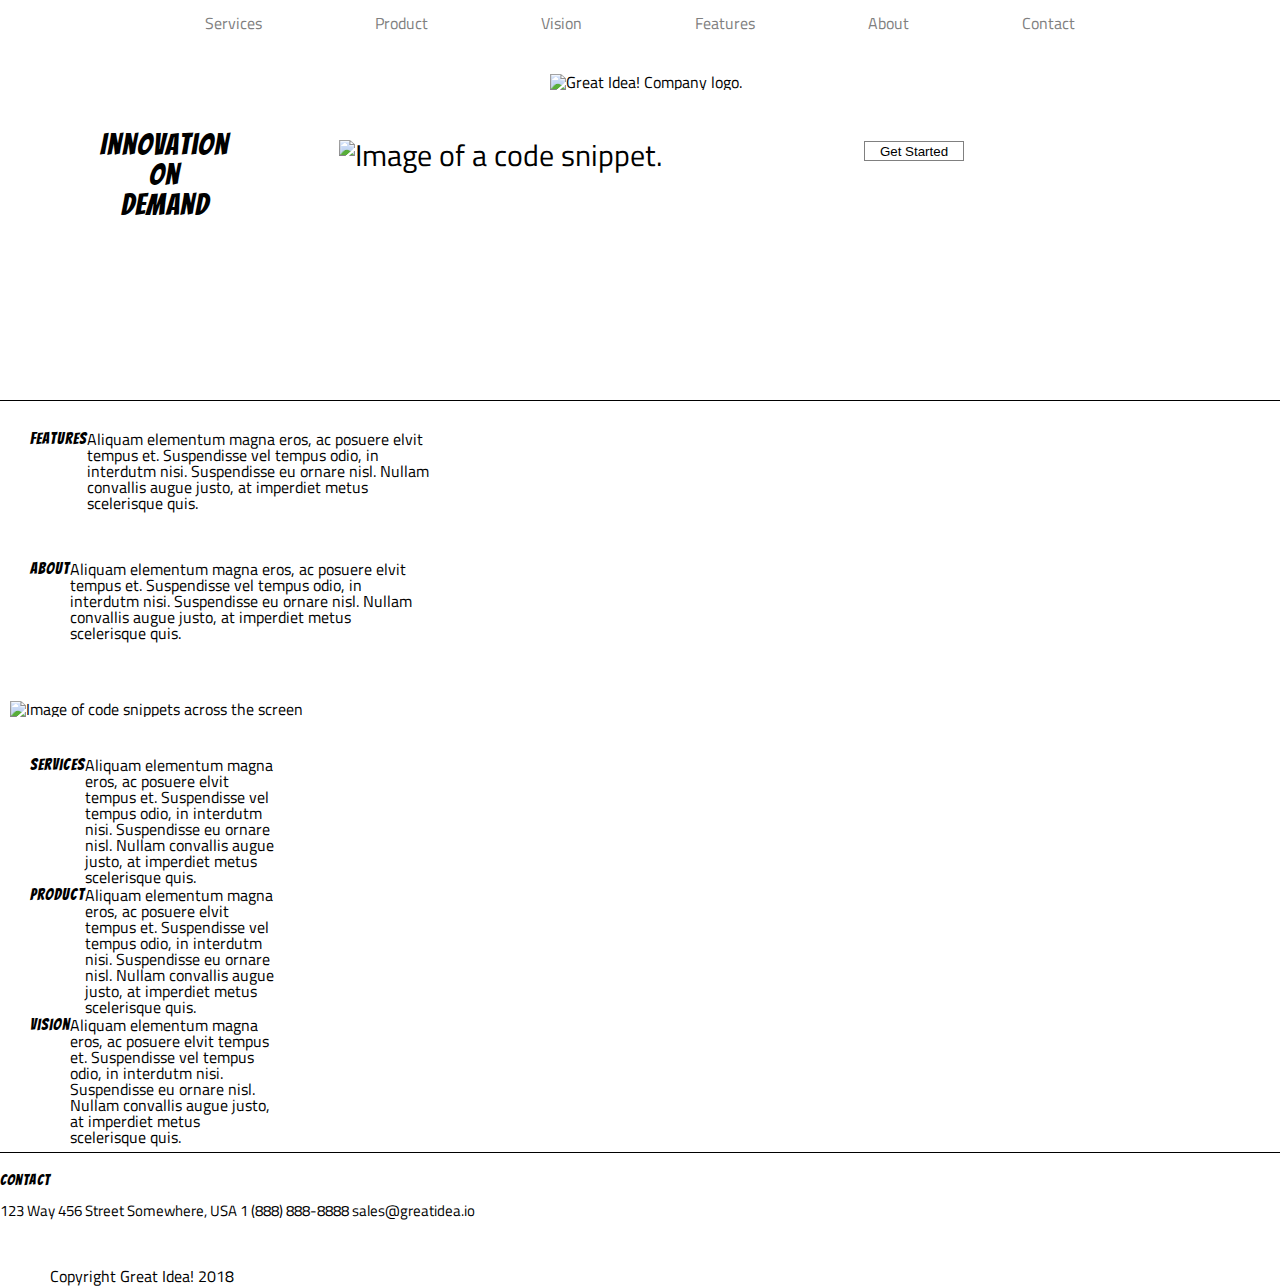
==== great-idea/index.html @ 99a74bf5 "Worked on index html & css. Also began work on services html" ====
<!doctype html>

<html lang="en">
<head>
  <meta charset="utf-8">

  <title>Great Idea! - Services</title>

  <link href="https://fonts.googleapis.com/css?family=Bangers|Titillium+Web" rel="stylesheet">
  <link rel="stylesheet" href="css/index.css">

  <!--[if lt IE 9]>
    <script src="https://cdnjs.cloudflare.com/ajax/libs/html5shiv/3.7.3/html5shiv.js"></script>
  <![endif]-->
</head>

  <body>

    <!-- Copy and paste your HTML from the first UI project here -->
    <div class="container">
      <header>
        <nav>
          <a href="services.html">Services</a>
          <a href="#">Product</a>
          <a href="#">Vision</a>
          <a href="#">Features</a>
          <a href="#">About</a>
          <a href="#">Contact</a>
        </nav>

    <img class="logo" src="img/logo.png" alt="Great Idea! Company logo.">
    </div>
      </header>
    
    <section class="content-box">
      <div class="top-content">
          <h1>
            Innovation<br>
            On<br>
            Demand<br>
          </h1>
          <img class="heading" src="img/header-img.png"alt="Image of a code snippet.">  
          <div class="button">
            <button>Get Started</button>
          </div>
       </div>
    </section>
    
    <section class="main-content">
      <div class="middle-content">
        <div class="text-content">
        <h4>Features</h4>
        <p>Aliquam elementum magna eros, ac posuere elvit tempus et. Suspendisse vel tempus odio, in interdutm nisi. Suspendisse eu ornare nisl. Nullam convallis augue justo, at imperdiet metus scelerisque quis.</p>
        </div>
        
        <div class="text-content">
        <h4>About</h4>
        <p>Aliquam elementum magna eros, ac posuere elvit tempus et. Suspendisse vel tempus odio, in interdutm nisi. Suspendisse eu ornare nisl. Nullam convallis augue justo, at imperdiet metus scelerisque quis.</p>
        </div>
      </div>

  <img class="middle-img" src="img/mid-page-accent.jpg" alt="Image of code snippets across the screen">
  
    <div class="bottom-content">
      <div class="info-text">
      <h4>Services</h4>
        <p>Aliquam elementum magna eros, ac posuere elvit tempus et. Suspendisse vel tempus odio, in interdutm nisi. Suspendisse eu ornare nisl. Nullam convallis augue justo, at imperdiet metus scelerisque quis.</p>
      </div>
      
      <div class="info-text">
      <h4>Product</h4>
        <p>Aliquam elementum magna eros, ac posuere elvit tempus et. Suspendisse vel tempus odio, in interdutm nisi. Suspendisse eu ornare nisl. Nullam convallis augue justo, at imperdiet metus scelerisque quis.</p>
      </div>

      <div class="info-text">
      <h4>Vision</h4>
        <p>Aliquam elementum magna eros, ac posuere elvit tempus et. Suspendisse vel tempus odio, in interdutm nisi. Suspendisse eu ornare nisl. Nullam convallis augue justo, at imperdiet metus scelerisque quis.</p>
      </div>
    </div>
    </section>
  
    <section class="contact">
      <h4>Contact</h4>
  123 Way 456 Street
  Somewhere, USA
  1 (888) 888-8888
  sales@greatidea.io
    </section>
  
    <footer>
      <p>Copyright Great Idea! 2018</p>
    </footer>  
    
  </body>
</html>
---- great-idea/css/index.css ----
/* http://meyerweb.com/eric/tools/css/reset/ 
   v2.0 | 20110126
   License: none (public domain)
*/

html, body, div, span, applet, object, iframe,
h1, h2, h3, h4, h5, h6, p, blockquote, pre,
a, abbr, acronym, address, big, cite, code,
del, dfn, em, img, ins, kbd, q, s, samp,
small, strike, strong, sub, sup, tt, var,
b, u, i, center,
dl, dt, dd, ol, ul, li,
fieldset, form, label, legend,
table, caption, tbody, tfoot, thead, tr, th, td,
article, aside, canvas, details, embed, 
figure, figcaption, footer, header, hgroup, 
menu, nav, output, ruby, section, summary,
time, mark, audio, video {
	margin: 0;
	padding: 0;
	border: 0;
	font-size: 100%;
	font: inherit;
	vertical-align: baseline;
}
/* HTML5 display-role reset for older browsers */
article, aside, details, figcaption, figure, 
footer, header, hgroup, menu, nav, section {
	display: block;
}
body {
	line-height: 1;
}
ol, ul {
	list-style: none;
}
blockquote, q {
	quotes: none;
}
blockquote:before, blockquote:after,
q:before, q:after {
	content: '';
	content: none;
}
table {
	border-collapse: collapse;
	border-spacing: 0;
}

/* Set every element's box-sizing to border-box */
* {
    box-sizing: border-box;
}

html, body {
    height: 100%;
    font-family: 'Titillium Web', sans-serif;
}

h1, h2, h3, h4, h5 {
    font-family: 'Bangers', cursive;
    letter-spacing: 1px;
    margin-bottom: 15px;
}

/* Copy and paste your work from yesterday here and start to refactor into flexbox */
.container {
	width: 900px;
	margin: 0 auto;
		
  }
  
  header nav {
	display: flex;
	justify-content: space-between;
  }
  
  header nav a {
	margin: 0.25px;
	padding: 15px;
	text-decoration: none;
	color: gray;

  }
  
  a:hover {
	color: gray;
  }
  
  nav {
	background-color: white;
	
  }
  
  img {
	margin: 10px;
	}
  
  .logo {
	margin-top: 3%;
	margin-left: 40%;
  }
  
  .content-box {
	margin-top: 30px;
	margin-bottom: 20px;
	align-self: center;
	border-bottom: 1px solid black;
  }
  
  .top-content {
	display: flex;
	font-size: 30px;
	bottom: 40px;
  }
  
  h1 {
	display: flex;
	margin: 0 100px 0;
	text-align: center;
  }
  
  .heading {
	height: 250px;
	display: flex;
	align-content: space-between;
  }
  
  button {
	width: 100px;
	height: 20px;
	margin: 10px 192px;
	margin-bottom: 60px;
	background: white;
	border: 1px solid gray;
  }
  
  .main-content {
	border-bottom: 1px solid black;
	margin-bottom: 20px;
  }
  
  .text-content {
	display: flex;
	height: 100px;
	width: 400px;
	margin: 30px;
  }
  
  p {
	display: flex;
  }
  
  .bottom-content {
	margin-bottom: 35px;
  }
  
  .info-text {
	display: flex;
	height: 100px;
	width: 245px;
	margin: 30px;
  }
  
  .contact {
	font-size: 15px;
	text-align: left;
  }
  
  footer {
	margin: 50px;
	text-align: center;
	font-size: 16px;
  }
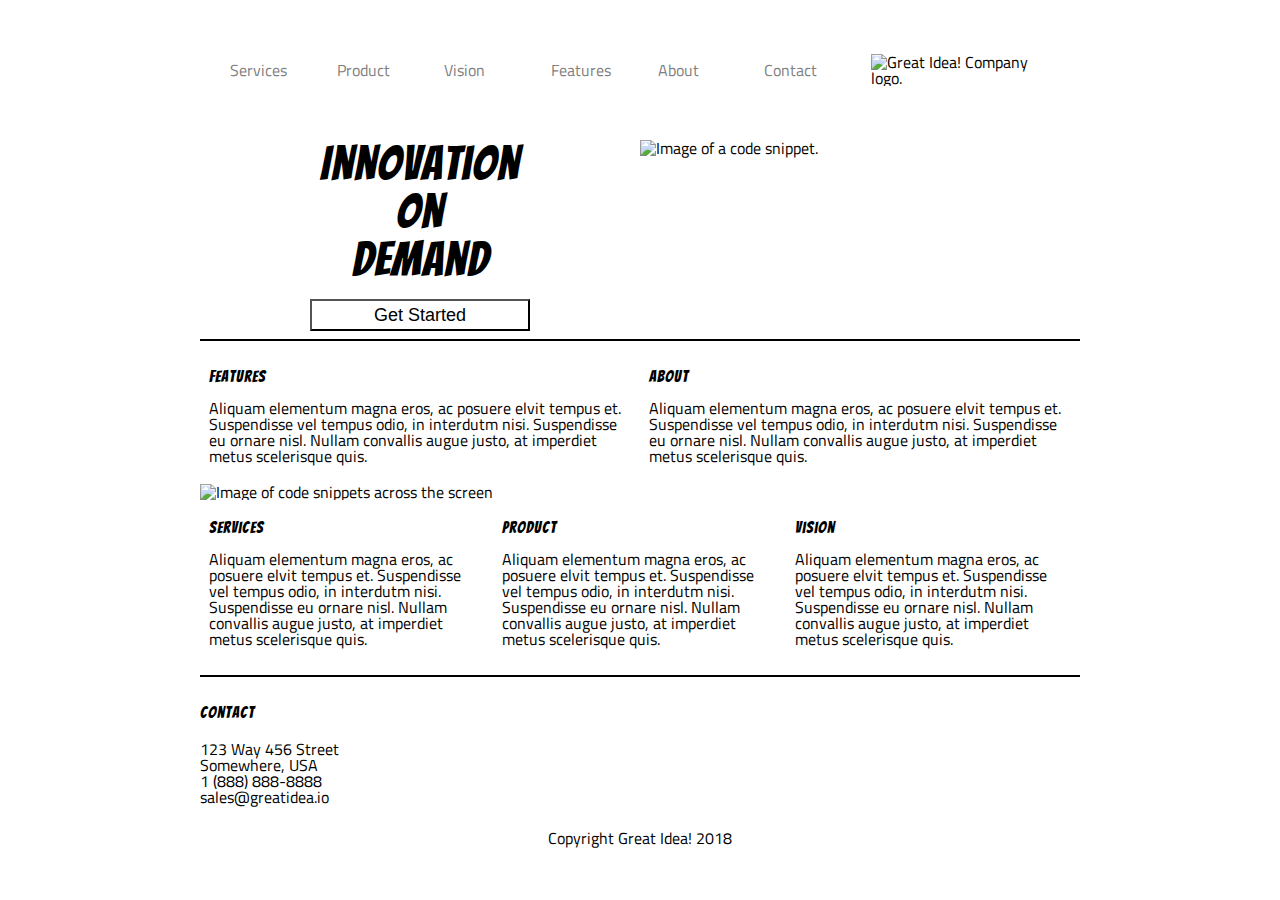
==== commit 4342be64: "Completed project with nav bar lined up correctly" ====
--- a/great-idea/index.html
+++ b/great-idea/index.html
@@ -17,74 +17,68 @@
   <body>
 
     <!-- Copy and paste your HTML from the first UI project here -->
-    <div class="container">
-      <header>
-        <nav>
-          <a href="services.html">Services</a>
-          <a href="#">Product</a>
-          <a href="#">Vision</a>
-          <a href="#">Features</a>
-          <a href="#">About</a>
-          <a href="#">Contact</a>
-        </nav>
+    <nav>
+      <a href="#">Services</a>
+      <a href="#">Product</a>
+      <a href="#">Vision</a>
+      <a href="#">Features</a>
+      <a href="#">About</a>
+      <a href="#">Contact</a>
+      <img class="logo" src="img/logo.png" alt="Great Idea! Company logo.">
+    </nav>
 
-    <img class="logo" src="img/logo.png" alt="Great Idea! Company logo.">
-    </div>
-      </header>
-    
-    <section class="content-box">
-      <div class="top-content">
-          <h1>
-            Innovation<br>
-            On<br>
-            Demand<br>
-          </h1>
-          <img class="heading" src="img/header-img.png"alt="Image of a code snippet.">  
-          <div class="button">
-            <button>Get Started</button>
-          </div>
-       </div>
-    </section>
-    
+    <header>
+      <section class="content-box">
+        <h1>
+          Innovation<br>
+          On<br>
+          Demand<br>
+        </h1>
+
+        <button>Get Started</button>
+      </section>
+      <img id="heading" src="img/header-img.png"alt="Image of a code snippet."/>  
+    </header>      
+            
+    <hr />      
     <section class="main-content">
-      <div class="middle-content">
-        <div class="text-content">
-        <h4>Features</h4>
+      <div class="text-content">
+        <h2>Features</h2>
         <p>Aliquam elementum magna eros, ac posuere elvit tempus et. Suspendisse vel tempus odio, in interdutm nisi. Suspendisse eu ornare nisl. Nullam convallis augue justo, at imperdiet metus scelerisque quis.</p>
-        </div>
+      </div>
         
-        <div class="text-content">
-        <h4>About</h4>
+      <div class="text-content">
+        <h2>About</h2>
         <p>Aliquam elementum magna eros, ac posuere elvit tempus et. Suspendisse vel tempus odio, in interdutm nisi. Suspendisse eu ornare nisl. Nullam convallis augue justo, at imperdiet metus scelerisque quis.</p>
         </div>
       </div>
+    </section>
 
-  <img class="middle-img" src="img/mid-page-accent.jpg" alt="Image of code snippets across the screen">
+    <img class="middle-img" src="img/mid-page-accent.jpg" alt="Image of code snippets across the screen"/>
   
-    <div class="bottom-content">
-      <div class="info-text">
-      <h4>Services</h4>
+    <section class="main-content">
+      <div class="text-content">
+        <h2>Services</h2>
         <p>Aliquam elementum magna eros, ac posuere elvit tempus et. Suspendisse vel tempus odio, in interdutm nisi. Suspendisse eu ornare nisl. Nullam convallis augue justo, at imperdiet metus scelerisque quis.</p>
       </div>
-      
-      <div class="info-text">
-      <h4>Product</h4>
+    
+      <div class="text-content">
+        <h2>Product</h2>
         <p>Aliquam elementum magna eros, ac posuere elvit tempus et. Suspendisse vel tempus odio, in interdutm nisi. Suspendisse eu ornare nisl. Nullam convallis augue justo, at imperdiet metus scelerisque quis.</p>
       </div>
 
-      <div class="info-text">
-      <h4>Vision</h4>
+      <div class="text-content">
+        <h2>Vision</h2>
         <p>Aliquam elementum magna eros, ac posuere elvit tempus et. Suspendisse vel tempus odio, in interdutm nisi. Suspendisse eu ornare nisl. Nullam convallis augue justo, at imperdiet metus scelerisque quis.</p>
       </div>
-    </div>
     </section>
-  
+    <hr />
     <section class="contact">
-      <h4>Contact</h4>
-  123 Way 456 Street
-  Somewhere, USA
-  1 (888) 888-8888
-  sales@greatidea.io
+      <h2>Contact</h2>
+      <p>123 Way 456 Street<br>
+      Somewhere, USA<br>
+      1 (888) 888-8888<br>
+      sales@greatidea.io
     </section>
   
     <footer>
--- a/great-idea/css/index.css
+++ b/great-idea/css/index.css
@@ -64,112 +64,99 @@
 }
 
 /* Copy and paste your work from yesterday here and start to refactor into flexbox */
-.container {
-	width: 900px;
+a {
+	text-decoration: none;
+}
+
+body {
+	max-width:880px;
+	width: 90%;
+	display: flex;
+	flex-direction: column;
+	justify-content: flex-start;
 	margin: 0 auto;
-		
+	
+}
+
+body nav {
+	display: flex;
+	justify-content: space-evenly;
+	align-items: center;
+	height: 80px;
+	margin: 30px;
+}
+
+body nav a {
+	color: gray;
+	width: 14%;
+	
+}
+
+header {
+	display: flex;
+}
+
+header section {
+	width: 50%;
+	display: flex;
+	flex-direction: column;
+	align-items: center;
+	justify-content: center;
+	text-align: center;
+}
+
+header section h1 {
+	font-size: 48px;
+}
+
+header section button {
+	background: white;
+	width: 50%;
+	height: 32px;
+	font-size: 18px;
+	
+}
+
+header img {
+	width: 50%;
+}
+
+.content-box {
+	display: flex;
+	flex-direction: column;
+	align-items: center;
+	justify-content: center;
+	text-align: center;
+	
+}
+
+#heading {
+	display: flex;
+	
+}
+
+hr {
+	border: 1px solid black;
+	width: 100%;
+}
+
+.main-content {
+	display: flex;
+}
+
+.text-content {
+	margin: 20px 1%;
+}
+
+.contact {
+	margin: 20px 0;
+  }
+
+.contact p {
+	  padding: 5px 0;
   }
   
-  header nav {
-	display: flex;
-	justify-content: space-between;
-  }
-  
-  header nav a {
-	margin: 0.25px;
-	padding: 15px;
-	text-decoration: none;
-	color: gray;
-
-  }
-  
-  a:hover {
-	color: gray;
-  }
-  
-  nav {
-	background-color: white;
-	
-  }
-  
-  img {
-	margin: 10px;
-	}
-  
-  .logo {
-	margin-top: 3%;
-	margin-left: 40%;
-  }
-  
-  .content-box {
-	margin-top: 30px;
-	margin-bottom: 20px;
-	align-self: center;
-	border-bottom: 1px solid black;
-  }
-  
-  .top-content {
-	display: flex;
-	font-size: 30px;
-	bottom: 40px;
-  }
-  
-  h1 {
-	display: flex;
-	margin: 0 100px 0;
+footer {
 	text-align: center;
   }
-  
-  .heading {
-	height: 250px;
-	display: flex;
-	align-content: space-between;
-  }
-  
-  button {
-	width: 100px;
-	height: 20px;
-	margin: 10px 192px;
-	margin-bottom: 60px;
-	background: white;
-	border: 1px solid gray;
-  }
-  
-  .main-content {
-	border-bottom: 1px solid black;
-	margin-bottom: 20px;
-  }
-  
-  .text-content {
-	display: flex;
-	height: 100px;
-	width: 400px;
-	margin: 30px;
-  }
-  
-  p {
-	display: flex;
-  }
-  
-  .bottom-content {
-	margin-bottom: 35px;
-  }
-  
-  .info-text {
-	display: flex;
-	height: 100px;
-	width: 245px;
-	margin: 30px;
-  }
-  
-  .contact {
-	font-size: 15px;
-	text-align: left;
-  }
-  
-  footer {
-	margin: 50px;
-	text-align: center;
-	font-size: 16px;
-  }
   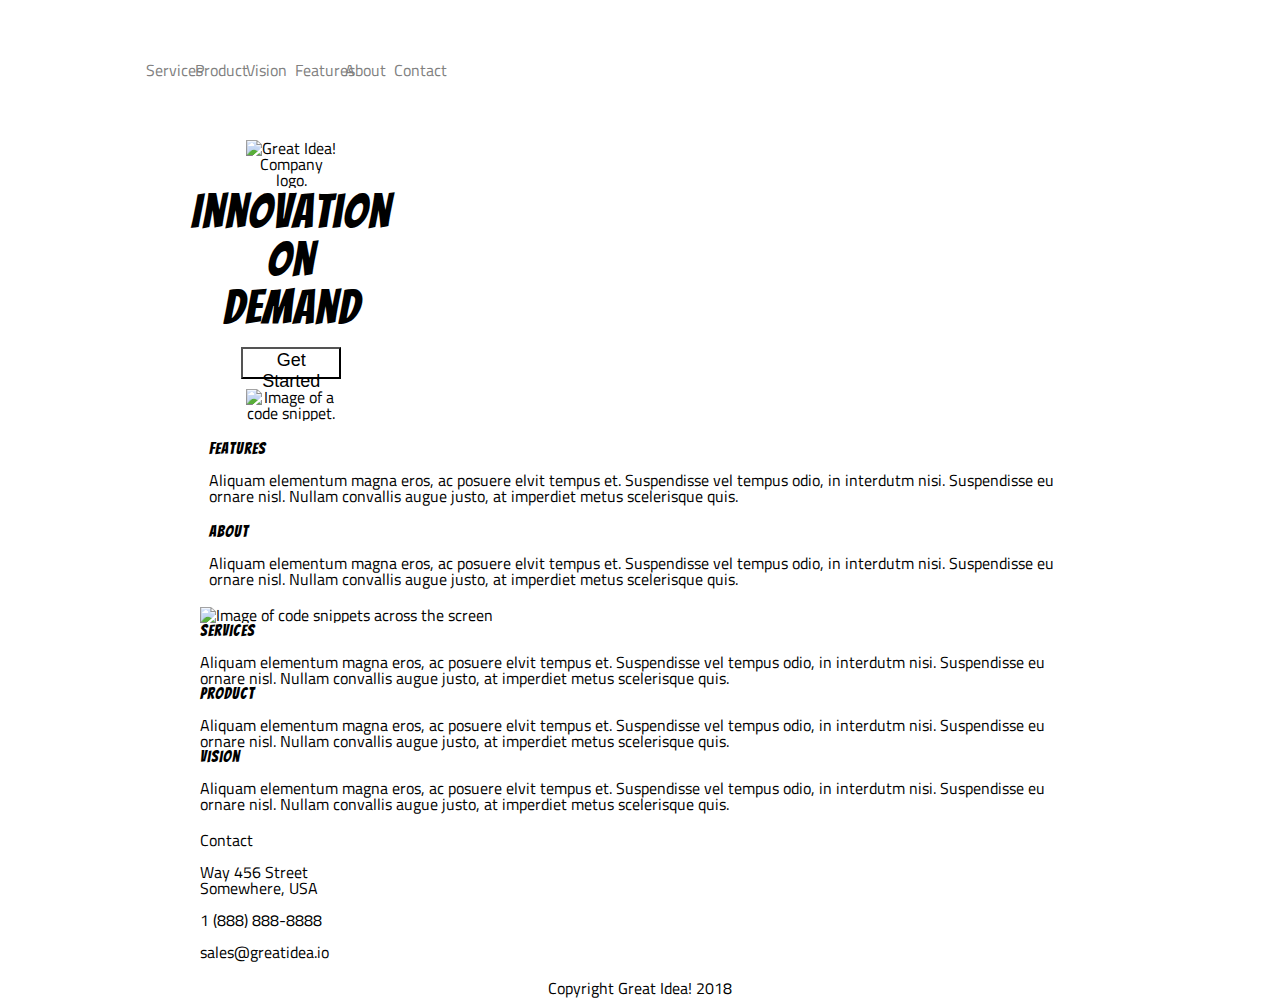
==== commit 9e467c60: "Completed Home Page Refactor" ====
--- a/great-idea/index.html
+++ b/great-idea/index.html
@@ -4,10 +4,10 @@
 <head>
   <meta charset="utf-8">
 
-  <title>Great Idea! - Services</title>
+  <title>Great Idea!</title>
 
   <link href="https://fonts.googleapis.com/css?family=Bangers|Titillium+Web" rel="stylesheet">
-  <link rel="stylesheet" href="css/index.css">
+  <link rel="stylesheet" href="css\index.css">
 
   <!--[if lt IE 9]>
     <script src="https://cdnjs.cloudflare.com/ajax/libs/html5shiv/3.7.3/html5shiv.js"></script>
@@ -16,74 +16,89 @@
 
   <body>
 
-    <!-- Copy and paste your HTML from the first UI project here -->
-    <nav>
-      <a href="#">Services</a>
-      <a href="#">Product</a>
-      <a href="#">Vision</a>
-      <a href="#">Features</a>
-      <a href="#">About</a>
-      <a href="#">Contact</a>
-      <img class="logo" src="img/logo.png" alt="Great Idea! Company logo.">
-    </nav>
+    <!--HEADER-->
+  <header>
+    <div class="container">
+      <section class="navigation-bar">
+          <nav>
+              <a href="services.html">Services</a>
+              <a href="#">Product</a>
+              <a href="#">Vision</a>
+              <a href="#">Features</a>
+              <a href="#">About</a>
+              <a href="#">Contact</a>
+          </nav>
+          <img class="logo" src="img/logo.png" alt="Great Idea! Company logo.">
+      </section>
+    
+      <section class="header-content">
+          <div class="logo-header">
+            <h1>
+              Innovation<br>
+              On<br>
+              Demand
+            </h1>
+            
+            <button>Get Started</button>
+          </div>
+          
+          <img class="header-img" src="img/header-img.png" alt="Image of a code snippet.">
+          
+          
+      </section>
+    
+    </div>
+  </header>
+  
 
-    <header>
-      <section class="content-box">
-        <h1>
-          Innovation<br>
-          On<br>
-          Demand<br>
-        </h1>
+  <section class="top-content">
+    <div class="text-content">
+      <h4>Features</h4>
+      <p>Aliquam elementum magna eros, ac posuere elvit tempus et. Suspendisse vel tempus odio, in interdutm nisi. Suspendisse eu ornare nisl. Nullam convallis augue justo, at imperdiet metus scelerisque quis.</p>
+    </div>
+    
+    <div class="text-content">
+      <h4>About</h4>
+      <p>Aliquam elementum magna eros, ac posuere elvit tempus et. Suspendisse vel tempus odio, in interdutm nisi. Suspendisse eu ornare nisl. Nullam convallis augue justo, at imperdiet metus scelerisque quis.</p>
+    </div>
+  </section>
+  
 
-        <button>Get Started</button>
-      </section>
-      <img id="heading" src="img/header-img.png"alt="Image of a code snippet."/>  
-    </header>      
-            
-    <hr />      
-    <section class="main-content">
-      <div class="text-content">
-        <h2>Features</h2>
+  <img class="middle-img" src="img/mid-page-accent.jpg" alt="Image of code snippets across the screen">
+  
+  <section class="bottom-content">
+    <div class="bottom-text">
+        <h4>Services</h4>
         <p>Aliquam elementum magna eros, ac posuere elvit tempus et. Suspendisse vel tempus odio, in interdutm nisi. Suspendisse eu ornare nisl. Nullam convallis augue justo, at imperdiet metus scelerisque quis.</p>
-      </div>
-        
-      <div class="text-content">
-        <h2>About</h2>
+    </div>
+    
+    <div class="bottom-text">
+        <h4>Product</h4>
         <p>Aliquam elementum magna eros, ac posuere elvit tempus et. Suspendisse vel tempus odio, in interdutm nisi. Suspendisse eu ornare nisl. Nullam convallis augue justo, at imperdiet metus scelerisque quis.</p>
-        </div>
-      </div>
-    </section>
+    </div>
 
-    <img class="middle-img" src="img/mid-page-accent.jpg" alt="Image of code snippets across the screen"/>
+    <div class="bottom-text">
+        <h4>Vision</h4>
+        <p>Aliquam elementum magna eros, ac posuere elvit tempus et. Suspendisse vel tempus odio, in interdutm nisi. Suspendisse eu ornare nisl. Nullam convallis augue justo, at imperdiet metus scelerisque quis.</p>
+    </div>
+    
+  </section>
   
-    <section class="main-content">
-      <div class="text-content">
-        <h2>Services</h2>
-        <p>Aliquam elementum magna eros, ac posuere elvit tempus et. Suspendisse vel tempus odio, in interdutm nisi. Suspendisse eu ornare nisl. Nullam convallis augue justo, at imperdiet metus scelerisque quis.</p>
-      </div>
-    
-      <div class="text-content">
-        <h2>Product</h2>
-        <p>Aliquam elementum magna eros, ac posuere elvit tempus et. Suspendisse vel tempus odio, in interdutm nisi. Suspendisse eu ornare nisl. Nullam convallis augue justo, at imperdiet metus scelerisque quis.</p>
-      </div>
 
-      <div class="text-content">
-        <h2>Vision</h2>
-        <p>Aliquam elementum magna eros, ac posuere elvit tempus et. Suspendisse vel tempus odio, in interdutm nisi. Suspendisse eu ornare nisl. Nullam convallis augue justo, at imperdiet metus scelerisque quis.</p>
-      </div>
-    </section>
-    <hr />
-    <section class="contact">
-      <h2>Contact</h2>
-      <p>123 Way 456 Street<br>
-      Somewhere, USA<br>
-      1 (888) 888-8888<br>
-      sales@greatidea.io
-    </section>
+  <section class="contact">
+  Contact<br><br>
+  Way 456 Street<br>
+  Somewhere, USA<br><br>
+  1 (888) 888-8888<br><br>
+  sales@greatidea.io
+  </section>
   
-    <footer>
-      <p>Copyright Great Idea! 2018</p>
-    </footer>  
+  
+
+  <footer>
+    Copyright Great Idea! 2018
+  </footer>
+      
     
   </body>
 </html>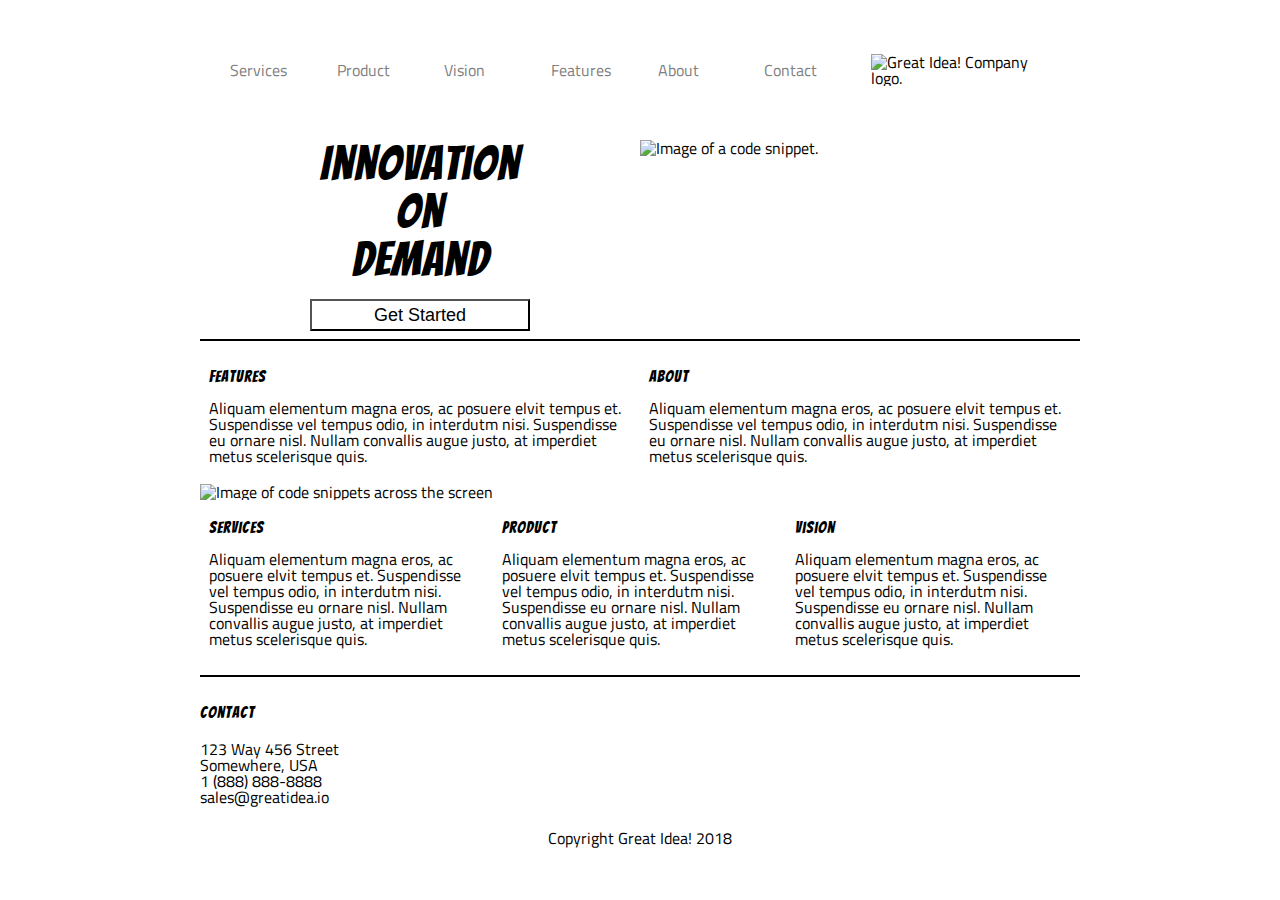
==== commit 4d463d4e: "Merge f64070500ff7033d2a06c1d6fc7f451e06dc8c0f into 573f2e092b3d5a9011be48cee809c9e5467ca607" ====
--- a/great-idea/index.html
+++ b/great-idea/index.html
@@ -4,10 +4,10 @@
 <head>
   <meta charset="utf-8">
 
-  <title>Great Idea!</title>
+  <title>Great Idea! - Services</title>
 
   <link href="https://fonts.googleapis.com/css?family=Bangers|Titillium+Web" rel="stylesheet">
-  <link rel="stylesheet" href="css\index.css">
+  <link rel="stylesheet" href="css/index.css">
 
   <!--[if lt IE 9]>
     <script src="https://cdnjs.cloudflare.com/ajax/libs/html5shiv/3.7.3/html5shiv.js"></script>
@@ -16,89 +16,74 @@
 
   <body>
 
-    <!--HEADER-->
-  <header>
-    <div class="container">
-      <section class="navigation-bar">
-          <nav>
-              <a href="services.html">Services</a>
-              <a href="#">Product</a>
-              <a href="#">Vision</a>
-              <a href="#">Features</a>
-              <a href="#">About</a>
-              <a href="#">Contact</a>
-          </nav>
-          <img class="logo" src="img/logo.png" alt="Great Idea! Company logo.">
+    <!-- Copy and paste your HTML from the first UI project here -->
+    <nav>
+      <a href="#">Services</a>
+      <a href="#">Product</a>
+      <a href="#">Vision</a>
+      <a href="#">Features</a>
+      <a href="#">About</a>
+      <a href="#">Contact</a>
+      <img class="logo" src="img/logo.png" alt="Great Idea! Company logo.">
+    </nav>
+
+    <header>
+      <section class="content-box">
+        <h1>
+          Innovation<br>
+          On<br>
+          Demand<br>
+        </h1>
+
+        <button>Get Started</button>
       </section>
+      <img id="heading" src="img/header-img.png"alt="Image of a code snippet."/>  
+    </header>      
+            
+    <hr />      
+    <section class="main-content">
+      <div class="text-content">
+        <h2>Features</h2>
+        <p>Aliquam elementum magna eros, ac posuere elvit tempus et. Suspendisse vel tempus odio, in interdutm nisi. Suspendisse eu ornare nisl. Nullam convallis augue justo, at imperdiet metus scelerisque quis.</p>
+      </div>
+        
+      <div class="text-content">
+        <h2>About</h2>
+        <p>Aliquam elementum magna eros, ac posuere elvit tempus et. Suspendisse vel tempus odio, in interdutm nisi. Suspendisse eu ornare nisl. Nullam convallis augue justo, at imperdiet metus scelerisque quis.</p>
+        </div>
+      </div>
+    </section>
+
+    <img class="middle-img" src="img/mid-page-accent.jpg" alt="Image of code snippets across the screen"/>
+  
+    <section class="main-content">
+      <div class="text-content">
+        <h2>Services</h2>
+        <p>Aliquam elementum magna eros, ac posuere elvit tempus et. Suspendisse vel tempus odio, in interdutm nisi. Suspendisse eu ornare nisl. Nullam convallis augue justo, at imperdiet metus scelerisque quis.</p>
+      </div>
     
-      <section class="header-content">
-          <div class="logo-header">
-            <h1>
-              Innovation<br>
-              On<br>
-              Demand
-            </h1>
-            
-            <button>Get Started</button>
-          </div>
-          
-          <img class="header-img" src="img/header-img.png" alt="Image of a code snippet.">
-          
-          
-      </section>
-    
-    </div>
-  </header>
+      <div class="text-content">
+        <h2>Product</h2>
+        <p>Aliquam elementum magna eros, ac posuere elvit tempus et. Suspendisse vel tempus odio, in interdutm nisi. Suspendisse eu ornare nisl. Nullam convallis augue justo, at imperdiet metus scelerisque quis.</p>
+      </div>
+
+      <div class="text-content">
+        <h2>Vision</h2>
+        <p>Aliquam elementum magna eros, ac posuere elvit tempus et. Suspendisse vel tempus odio, in interdutm nisi. Suspendisse eu ornare nisl. Nullam convallis augue justo, at imperdiet metus scelerisque quis.</p>
+      </div>
+    </section>
+    <hr />
+    <section class="contact">
+      <h2>Contact</h2>
+      <p>123 Way 456 Street<br>
+      Somewhere, USA<br>
+      1 (888) 888-8888<br>
+      sales@greatidea.io
+    </section>
   
-
-  <section class="top-content">
-    <div class="text-content">
-      <h4>Features</h4>
-      <p>Aliquam elementum magna eros, ac posuere elvit tempus et. Suspendisse vel tempus odio, in interdutm nisi. Suspendisse eu ornare nisl. Nullam convallis augue justo, at imperdiet metus scelerisque quis.</p>
-    </div>
-    
-    <div class="text-content">
-      <h4>About</h4>
-      <p>Aliquam elementum magna eros, ac posuere elvit tempus et. Suspendisse vel tempus odio, in interdutm nisi. Suspendisse eu ornare nisl. Nullam convallis augue justo, at imperdiet metus scelerisque quis.</p>
-    </div>
-  </section>
-  
-
-  <img class="middle-img" src="img/mid-page-accent.jpg" alt="Image of code snippets across the screen">
-  
-  <section class="bottom-content">
-    <div class="bottom-text">
-        <h4>Services</h4>
-        <p>Aliquam elementum magna eros, ac posuere elvit tempus et. Suspendisse vel tempus odio, in interdutm nisi. Suspendisse eu ornare nisl. Nullam convallis augue justo, at imperdiet metus scelerisque quis.</p>
-    </div>
-    
-    <div class="bottom-text">
-        <h4>Product</h4>
-        <p>Aliquam elementum magna eros, ac posuere elvit tempus et. Suspendisse vel tempus odio, in interdutm nisi. Suspendisse eu ornare nisl. Nullam convallis augue justo, at imperdiet metus scelerisque quis.</p>
-    </div>
-
-    <div class="bottom-text">
-        <h4>Vision</h4>
-        <p>Aliquam elementum magna eros, ac posuere elvit tempus et. Suspendisse vel tempus odio, in interdutm nisi. Suspendisse eu ornare nisl. Nullam convallis augue justo, at imperdiet metus scelerisque quis.</p>
-    </div>
-    
-  </section>
-  
-
-  <section class="contact">
-  Contact<br><br>
-  Way 456 Street<br>
-  Somewhere, USA<br><br>
-  1 (888) 888-8888<br><br>
-  sales@greatidea.io
-  </section>
-  
-  
-
-  <footer>
-    Copyright Great Idea! 2018
-  </footer>
-      
+    <footer>
+      <p>Copyright Great Idea! 2018</p>
+    </footer>  
     
   </body>
 </html>--- a/great-idea/css/index.css
+++ b/great-idea/css/index.css
@@ -0,0 +1,162 @@
+/* http://meyerweb.com/eric/tools/css/reset/ 
+   v2.0 | 20110126
+   License: none (public domain)
+*/
+
+html, body, div, span, applet, object, iframe,
+h1, h2, h3, h4, h5, h6, p, blockquote, pre,
+a, abbr, acronym, address, big, cite, code,
+del, dfn, em, img, ins, kbd, q, s, samp,
+small, strike, strong, sub, sup, tt, var,
+b, u, i, center,
+dl, dt, dd, ol, ul, li,
+fieldset, form, label, legend,
+table, caption, tbody, tfoot, thead, tr, th, td,
+article, aside, canvas, details, embed, 
+figure, figcaption, footer, header, hgroup, 
+menu, nav, output, ruby, section, summary,
+time, mark, audio, video {
+	margin: 0;
+	padding: 0;
+	border: 0;
+	font-size: 100%;
+	font: inherit;
+	vertical-align: baseline;
+}
+/* HTML5 display-role reset for older browsers */
+article, aside, details, figcaption, figure, 
+footer, header, hgroup, menu, nav, section {
+	display: block;
+}
+body {
+	line-height: 1;
+}
+ol, ul {
+	list-style: none;
+}
+blockquote, q {
+	quotes: none;
+}
+blockquote:before, blockquote:after,
+q:before, q:after {
+	content: '';
+	content: none;
+}
+table {
+	border-collapse: collapse;
+	border-spacing: 0;
+}
+
+/* Set every element's box-sizing to border-box */
+* {
+    box-sizing: border-box;
+}
+
+html, body {
+    height: 100%;
+    font-family: 'Titillium Web', sans-serif;
+}
+
+h1, h2, h3, h4, h5 {
+    font-family: 'Bangers', cursive;
+    letter-spacing: 1px;
+    margin-bottom: 15px;
+}
+
+/* Copy and paste your work from yesterday here and start to refactor into flexbox */
+a {
+	text-decoration: none;
+}
+
+body {
+	max-width:880px;
+	width: 90%;
+	display: flex;
+	flex-direction: column;
+	justify-content: flex-start;
+	margin: 0 auto;
+	
+}
+
+body nav {
+	display: flex;
+	justify-content: space-evenly;
+	align-items: center;
+	height: 80px;
+	margin: 30px;
+}
+
+body nav a {
+	color: gray;
+	width: 14%;
+	
+}
+
+header {
+	display: flex;
+}
+
+header section {
+	width: 50%;
+	display: flex;
+	flex-direction: column;
+	align-items: center;
+	justify-content: center;
+	text-align: center;
+}
+
+header section h1 {
+	font-size: 48px;
+}
+
+header section button {
+	background: white;
+	width: 50%;
+	height: 32px;
+	font-size: 18px;
+	
+}
+
+header img {
+	width: 50%;
+}
+
+.content-box {
+	display: flex;
+	flex-direction: column;
+	align-items: center;
+	justify-content: center;
+	text-align: center;
+	
+}
+
+#heading {
+	display: flex;
+	
+}
+
+hr {
+	border: 1px solid black;
+	width: 100%;
+}
+
+.main-content {
+	display: flex;
+}
+
+.text-content {
+	margin: 20px 1%;
+}
+
+.contact {
+	margin: 20px 0;
+  }
+
+.contact p {
+	  padding: 5px 0;
+  }
+  
+footer {
+	text-align: center;
+  }
+  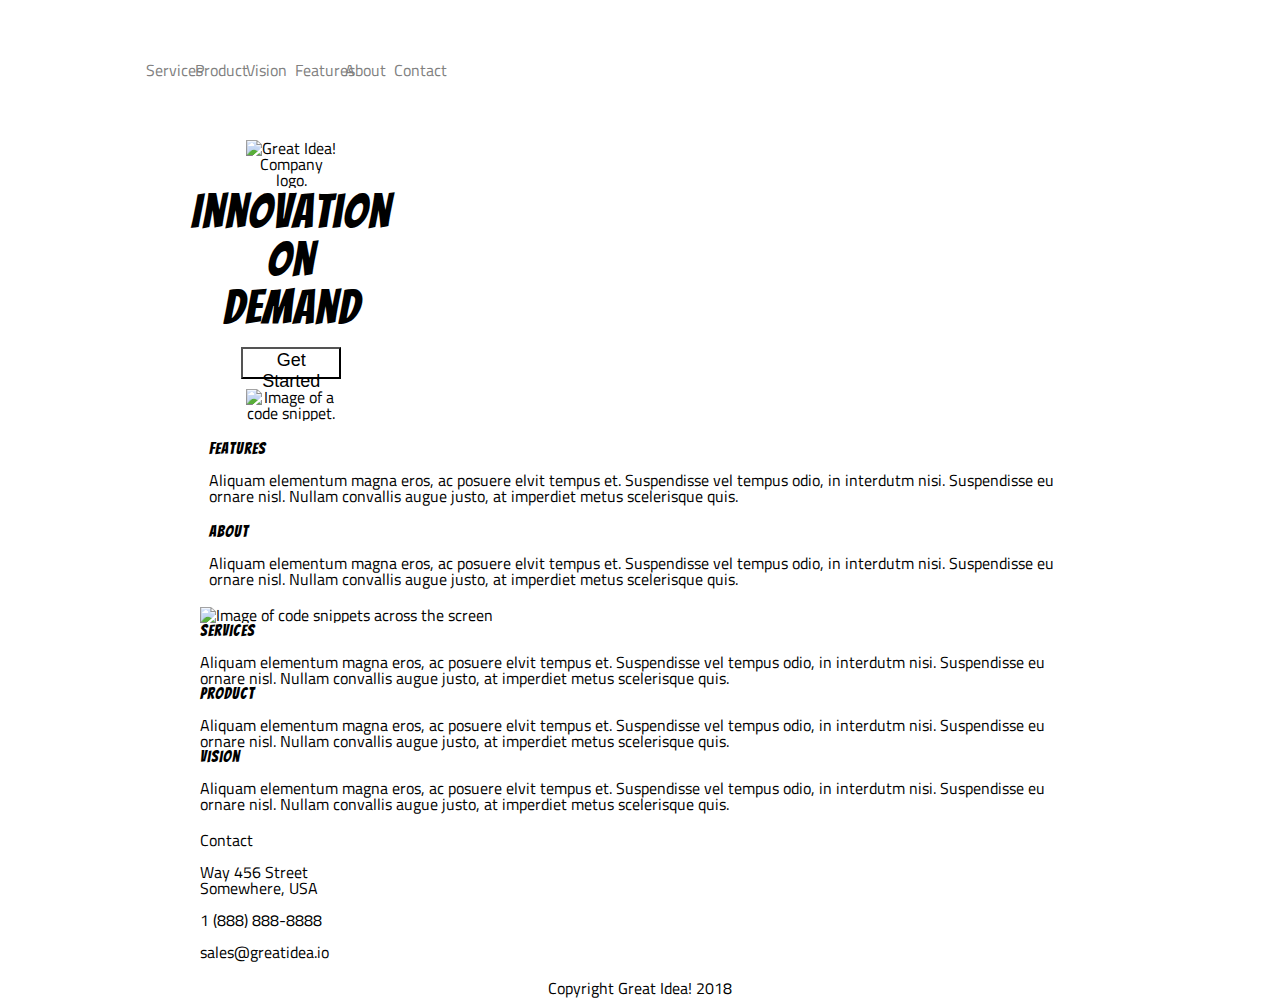
==== commit 76951286: "Merge 5df6c4fd6c0426f364eb554fc7b0928092908361 into 573f2e092b3d5a9011be48cee809c9e5467ca607" ====
--- a/great-idea/index.html
+++ b/great-idea/index.html
@@ -4,10 +4,10 @@
 <head>
   <meta charset="utf-8">
 
-  <title>Great Idea! - Services</title>
+  <title>Great Idea!</title>
 
   <link href="https://fonts.googleapis.com/css?family=Bangers|Titillium+Web" rel="stylesheet">
-  <link rel="stylesheet" href="css/index.css">
+  <link rel="stylesheet" href="css\index.css">
 
   <!--[if lt IE 9]>
     <script src="https://cdnjs.cloudflare.com/ajax/libs/html5shiv/3.7.3/html5shiv.js"></script>
@@ -16,74 +16,89 @@
 
   <body>
 
-    <!-- Copy and paste your HTML from the first UI project here -->
-    <nav>
-      <a href="#">Services</a>
-      <a href="#">Product</a>
-      <a href="#">Vision</a>
-      <a href="#">Features</a>
-      <a href="#">About</a>
-      <a href="#">Contact</a>
-      <img class="logo" src="img/logo.png" alt="Great Idea! Company logo.">
-    </nav>
+    <!--HEADER-->
+  <header>
+    <div class="container">
+      <section class="navigation-bar">
+          <nav>
+              <a href="services.html">Services</a>
+              <a href="#">Product</a>
+              <a href="#">Vision</a>
+              <a href="#">Features</a>
+              <a href="#">About</a>
+              <a href="#">Contact</a>
+          </nav>
+          <img class="logo" src="img/logo.png" alt="Great Idea! Company logo.">
+      </section>
+    
+      <section class="header-content">
+          <div class="logo-header">
+            <h1>
+              Innovation<br>
+              On<br>
+              Demand
+            </h1>
+            
+            <button>Get Started</button>
+          </div>
+          
+          <img class="header-img" src="img/header-img.png" alt="Image of a code snippet.">
+          
+          
+      </section>
+    
+    </div>
+  </header>
+  
 
-    <header>
-      <section class="content-box">
-        <h1>
-          Innovation<br>
-          On<br>
-          Demand<br>
-        </h1>
+  <section class="top-content">
+    <div class="text-content">
+      <h4>Features</h4>
+      <p>Aliquam elementum magna eros, ac posuere elvit tempus et. Suspendisse vel tempus odio, in interdutm nisi. Suspendisse eu ornare nisl. Nullam convallis augue justo, at imperdiet metus scelerisque quis.</p>
+    </div>
+    
+    <div class="text-content">
+      <h4>About</h4>
+      <p>Aliquam elementum magna eros, ac posuere elvit tempus et. Suspendisse vel tempus odio, in interdutm nisi. Suspendisse eu ornare nisl. Nullam convallis augue justo, at imperdiet metus scelerisque quis.</p>
+    </div>
+  </section>
+  
 
-        <button>Get Started</button>
-      </section>
-      <img id="heading" src="img/header-img.png"alt="Image of a code snippet."/>  
-    </header>      
-            
-    <hr />      
-    <section class="main-content">
-      <div class="text-content">
-        <h2>Features</h2>
+  <img class="middle-img" src="img/mid-page-accent.jpg" alt="Image of code snippets across the screen">
+  
+  <section class="bottom-content">
+    <div class="bottom-text">
+        <h4>Services</h4>
         <p>Aliquam elementum magna eros, ac posuere elvit tempus et. Suspendisse vel tempus odio, in interdutm nisi. Suspendisse eu ornare nisl. Nullam convallis augue justo, at imperdiet metus scelerisque quis.</p>
-      </div>
-        
-      <div class="text-content">
-        <h2>About</h2>
+    </div>
+    
+    <div class="bottom-text">
+        <h4>Product</h4>
         <p>Aliquam elementum magna eros, ac posuere elvit tempus et. Suspendisse vel tempus odio, in interdutm nisi. Suspendisse eu ornare nisl. Nullam convallis augue justo, at imperdiet metus scelerisque quis.</p>
-        </div>
-      </div>
-    </section>
+    </div>
 
-    <img class="middle-img" src="img/mid-page-accent.jpg" alt="Image of code snippets across the screen"/>
+    <div class="bottom-text">
+        <h4>Vision</h4>
+        <p>Aliquam elementum magna eros, ac posuere elvit tempus et. Suspendisse vel tempus odio, in interdutm nisi. Suspendisse eu ornare nisl. Nullam convallis augue justo, at imperdiet metus scelerisque quis.</p>
+    </div>
+    
+  </section>
   
-    <section class="main-content">
-      <div class="text-content">
-        <h2>Services</h2>
-        <p>Aliquam elementum magna eros, ac posuere elvit tempus et. Suspendisse vel tempus odio, in interdutm nisi. Suspendisse eu ornare nisl. Nullam convallis augue justo, at imperdiet metus scelerisque quis.</p>
-      </div>
-    
-      <div class="text-content">
-        <h2>Product</h2>
-        <p>Aliquam elementum magna eros, ac posuere elvit tempus et. Suspendisse vel tempus odio, in interdutm nisi. Suspendisse eu ornare nisl. Nullam convallis augue justo, at imperdiet metus scelerisque quis.</p>
-      </div>
 
-      <div class="text-content">
-        <h2>Vision</h2>
-        <p>Aliquam elementum magna eros, ac posuere elvit tempus et. Suspendisse vel tempus odio, in interdutm nisi. Suspendisse eu ornare nisl. Nullam convallis augue justo, at imperdiet metus scelerisque quis.</p>
-      </div>
-    </section>
-    <hr />
-    <section class="contact">
-      <h2>Contact</h2>
-      <p>123 Way 456 Street<br>
-      Somewhere, USA<br>
-      1 (888) 888-8888<br>
-      sales@greatidea.io
-    </section>
+  <section class="contact">
+  Contact<br><br>
+  Way 456 Street<br>
+  Somewhere, USA<br><br>
+  1 (888) 888-8888<br><br>
+  sales@greatidea.io
+  </section>
   
-    <footer>
-      <p>Copyright Great Idea! 2018</p>
-    </footer>  
+  
+
+  <footer>
+    Copyright Great Idea! 2018
+  </footer>
+      
     
   </body>
 </html>